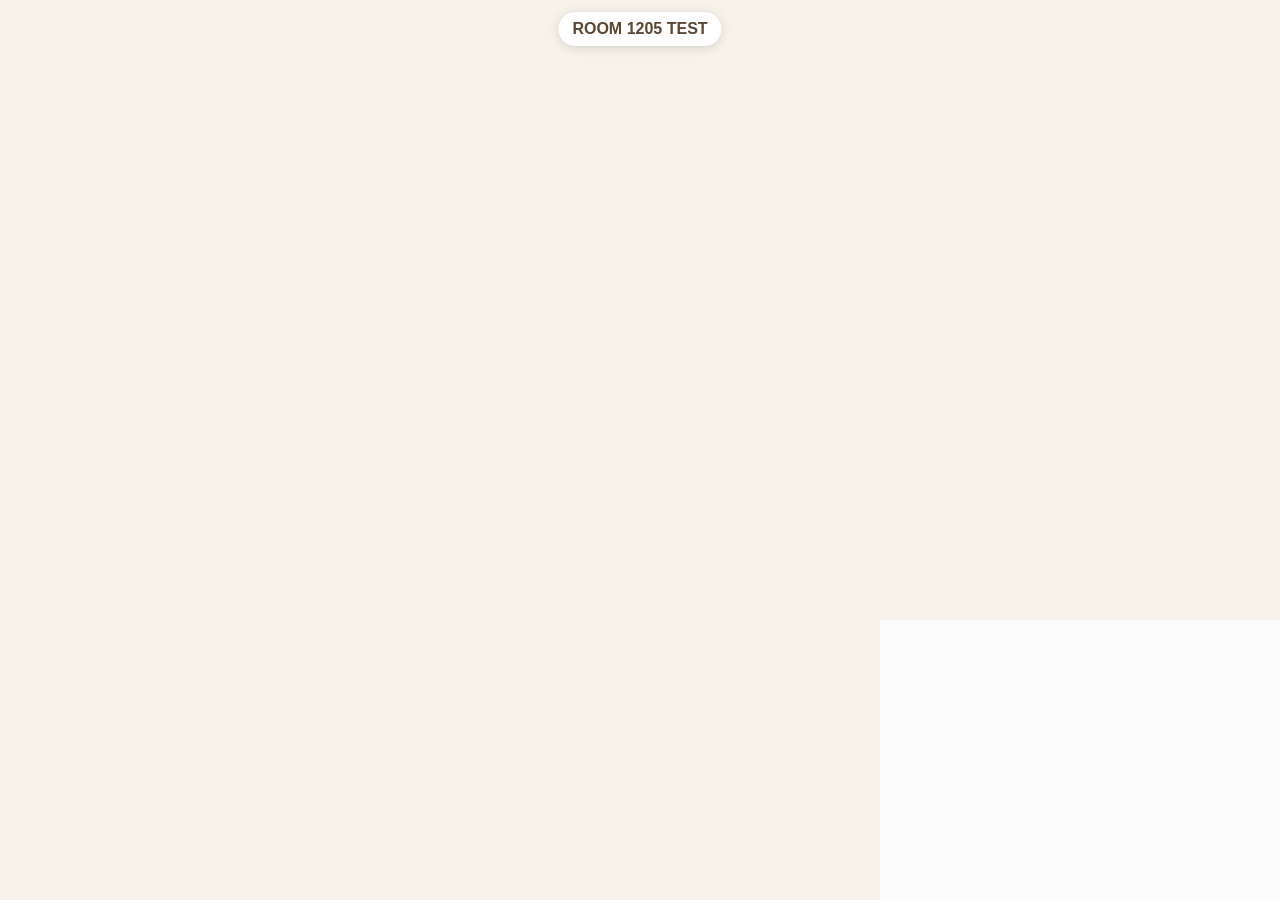
==== anonymousWebRTC_room1205/index.html @ 4b17da8a "Add isolated WebRTC room test wrapper" ====
<!doctype html>
<html lang="en">
<head>
  <meta charset="utf-8">
  <meta name="viewport" content="width=device-width,initial-scale=1,viewport-fit=cover">
  <title>Room Caller ID Test</title>
  <style>
    html,body{margin:0;width:100%;height:100%;background:#f7f3eb;font-family:Arial,sans-serif}
    .label{position:fixed;top:12px;left:50%;transform:translateX(-50%);z-index:5;background:#fff;padding:8px 14px;border-radius:20px;box-shadow:0 2px 12px #0002;font-weight:700;color:#5a4632}
    #anonymousWebRTC{position:fixed;right:0;bottom:0;width:400px;height:280px;border:0;background:transparent;z-index:10}
    @media(max-width:600px){#anonymousWebRTC{width:100%!important;right:0!important}.label{top:8px}}
  </style>
</head>
<body>
  <div class="label" id="roomLabel">ROOM TEST</div>
  <iframe id="anonymousWebRTC" src="./webRTC.html" allow="microphone; autoplay" title="WebRTC test"></iframe>
  <script>
    const room=(new URLSearchParams(location.search).get('room')||'1205').replace(/[^0-9A-Za-z_-]/g,'');
    document.getElementById('roomLabel').textContent='ROOM '+room+' TEST';
  </script>
</body>
</html>
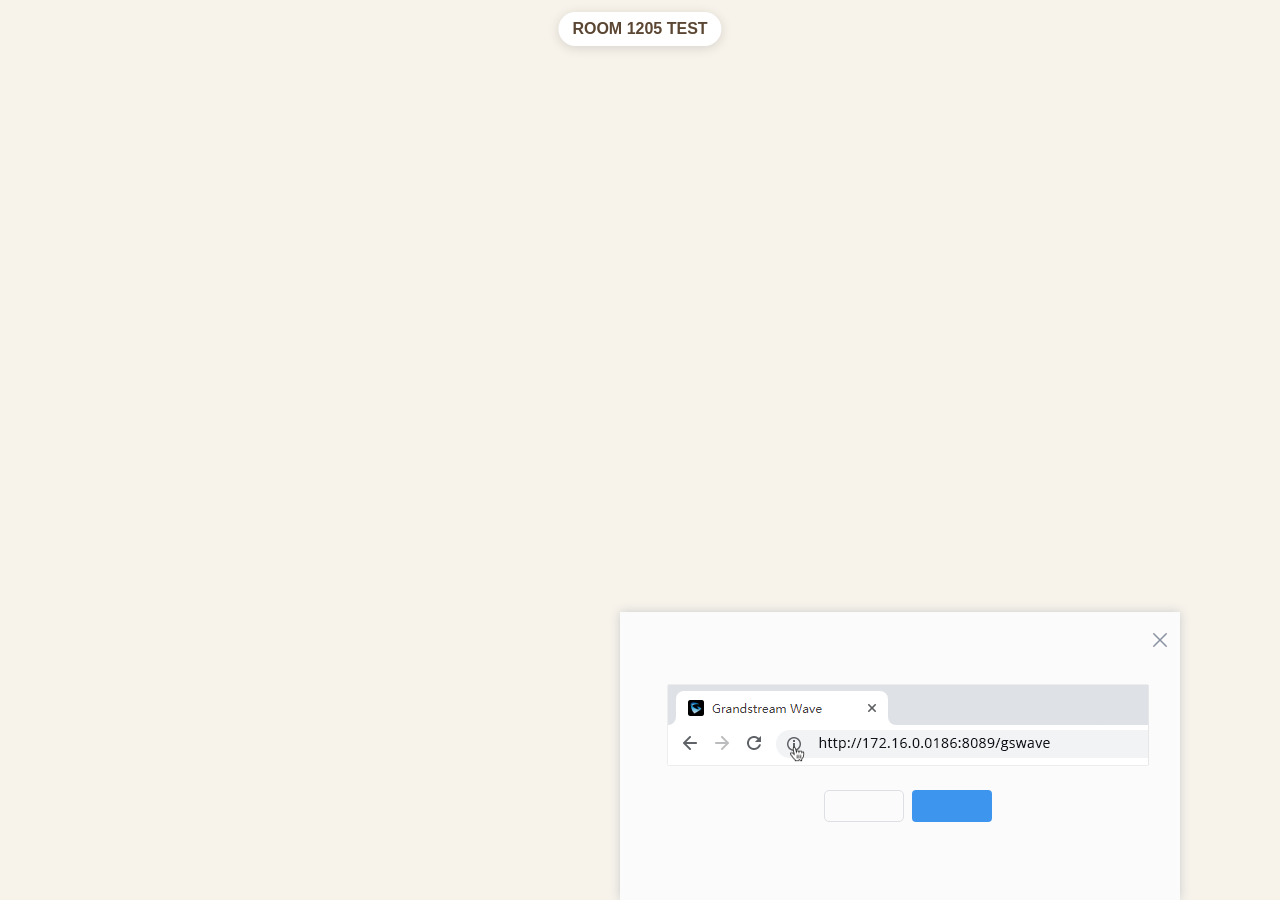
==== commit ca611e5c: "Fix isolated Grandstream WebRTC test wrapper structure" ====
--- a/anonymousWebRTC_room1205/index.html
+++ b/anonymousWebRTC_room1205/index.html
@@ -5,18 +5,34 @@
   <meta name="viewport" content="width=device-width,initial-scale=1,viewport-fit=cover">
   <title>Room Caller ID Test</title>
   <style>
-    html,body{margin:0;width:100%;height:100%;background:#f7f3eb;font-family:Arial,sans-serif}
-    .label{position:fixed;top:12px;left:50%;transform:translateX(-50%);z-index:5;background:#fff;padding:8px 14px;border-radius:20px;box-shadow:0 2px 12px #0002;font-weight:700;color:#5a4632}
-    #anonymousWebRTC{position:fixed;right:0;bottom:0;width:400px;height:280px;border:0;background:transparent;z-index:10}
-    @media(max-width:600px){#anonymousWebRTC{width:100%!important;right:0!important}.label{top:8px}}
+    html,body{margin:0;width:100%;height:100%;background:#f7f3eb;font-family:Arial,sans-serif;overflow:hidden}
+    .label{position:fixed;top:12px;left:50%;transform:translateX(-50%);z-index:20;background:#fff;padding:8px 14px;border-radius:20px;box-shadow:0 2px 12px #0002;font-weight:700;color:#5a4632}
+    #anonymousWebRTC{display:block;position:fixed;right:100px;bottom:0;width:400px;height:280px;z-index:10;background:#fff;box-shadow:0 0 10px #ccc}
+    #frameDialog{display:block;width:100%;height:100%;border:0}
+    @media(max-width:600px){#anonymousWebRTC{right:0!important;width:100%!important}.label{top:8px}}
   </style>
 </head>
 <body>
   <div class="label" id="roomLabel">ROOM TEST</div>
-  <iframe id="anonymousWebRTC" src="./webRTC.html" allow="microphone; autoplay" title="WebRTC test"></iframe>
+  <div id="anonymousWebRTC" class="main-box">
+    <iframe id="frameDialog" name="frameDialog" src="./webRTC.html" allow="microphone; autoplay" scrolling="no" title="WebRTC test"></iframe>
+  </div>
   <script>
     const room=(new URLSearchParams(location.search).get('room')||'1205').replace(/[^0-9A-Za-z_-]/g,'');
     document.getElementById('roomLabel').textContent='ROOM '+room+' TEST';
+    const frame=document.getElementById('frameDialog');
+    frame.addEventListener('load',()=>{
+      const start=()=>{
+        try{
+          if(frame.contentWindow && typeof frame.contentWindow.startDevice==='function'){
+            frame.contentWindow.startDevice();
+          }else{
+            setTimeout(start,250);
+          }
+        }catch(e){console.error('WebRTC test init:',e);}
+      };
+      start();
+    });
   </script>
 </body>
 </html>
